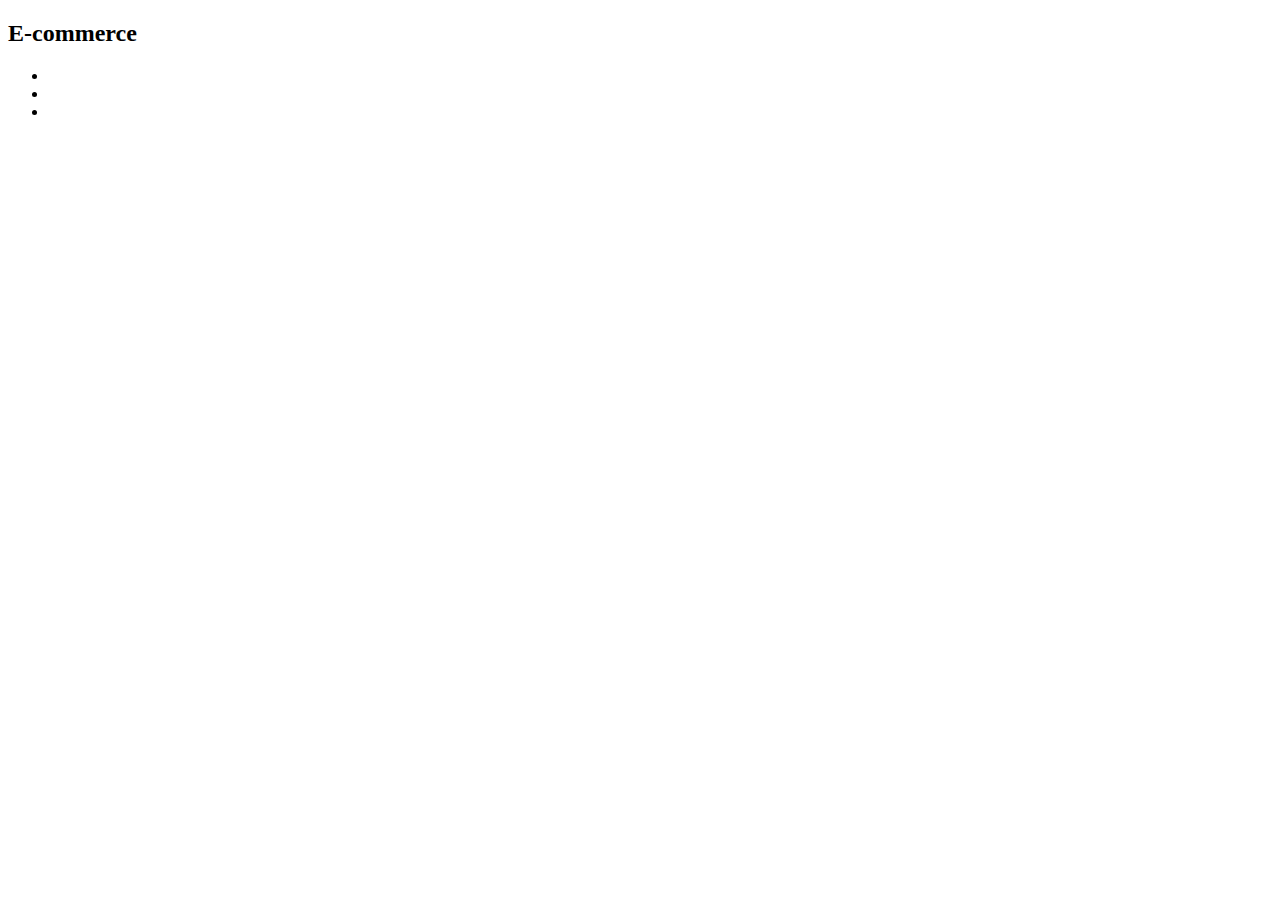
==== Proyecto Final AP/index.html @ 894bb710 "Primer commit del proyecto final, creacion de la estructura de archivos" ====
<!DOCTYPE html>
<html lang="en">
<head>
    <meta charset="UTF-8">
    <meta name="viewport" content="width=device-width, initial-scale=1.0">
    <link rel="stylesheet" href="/estilos/style.css">
    <title>Proyecto Final Tahiel Devoto</title>
</head>
<body>
    <header>
        <h2>E-commerce</h2>
        <nav>
            <ul>
                <li></li>
                <li></li>
                <li></li>
            </ul>
        </nav>
    </header>
</body>
</html>
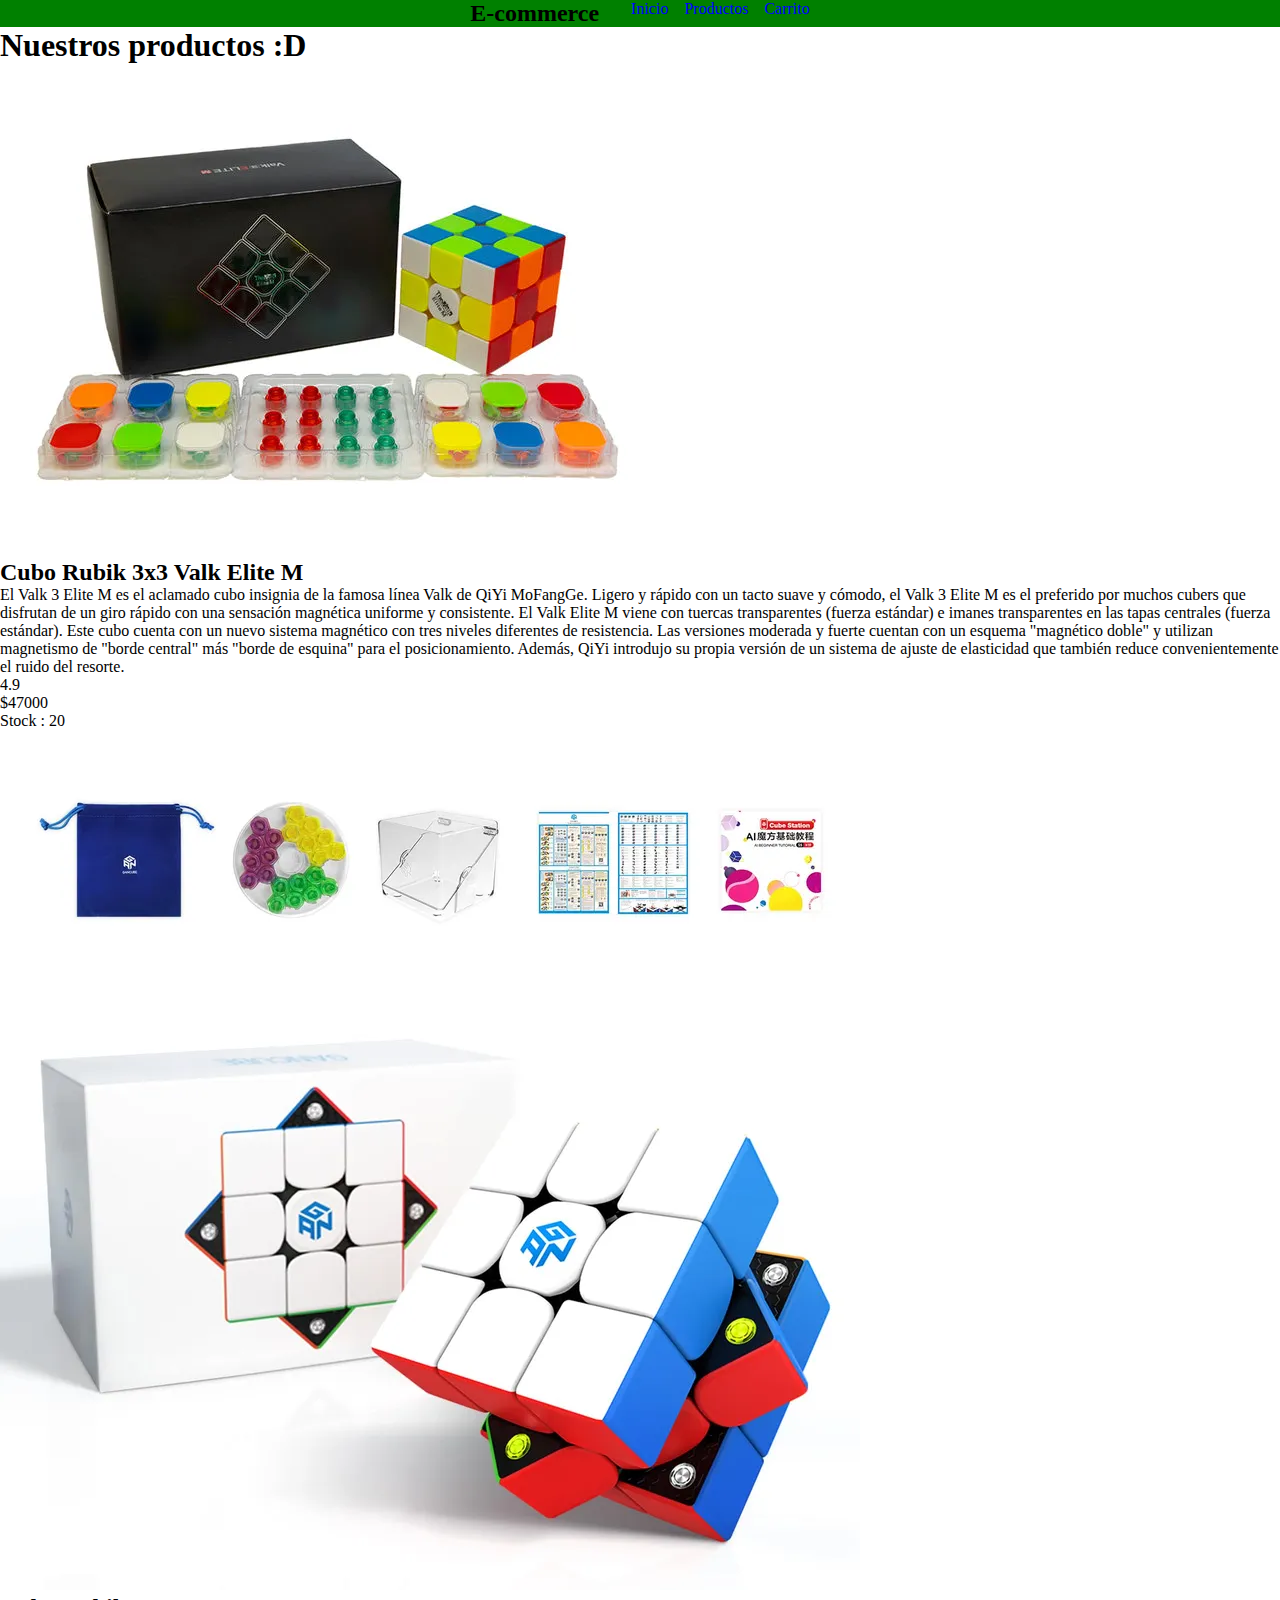
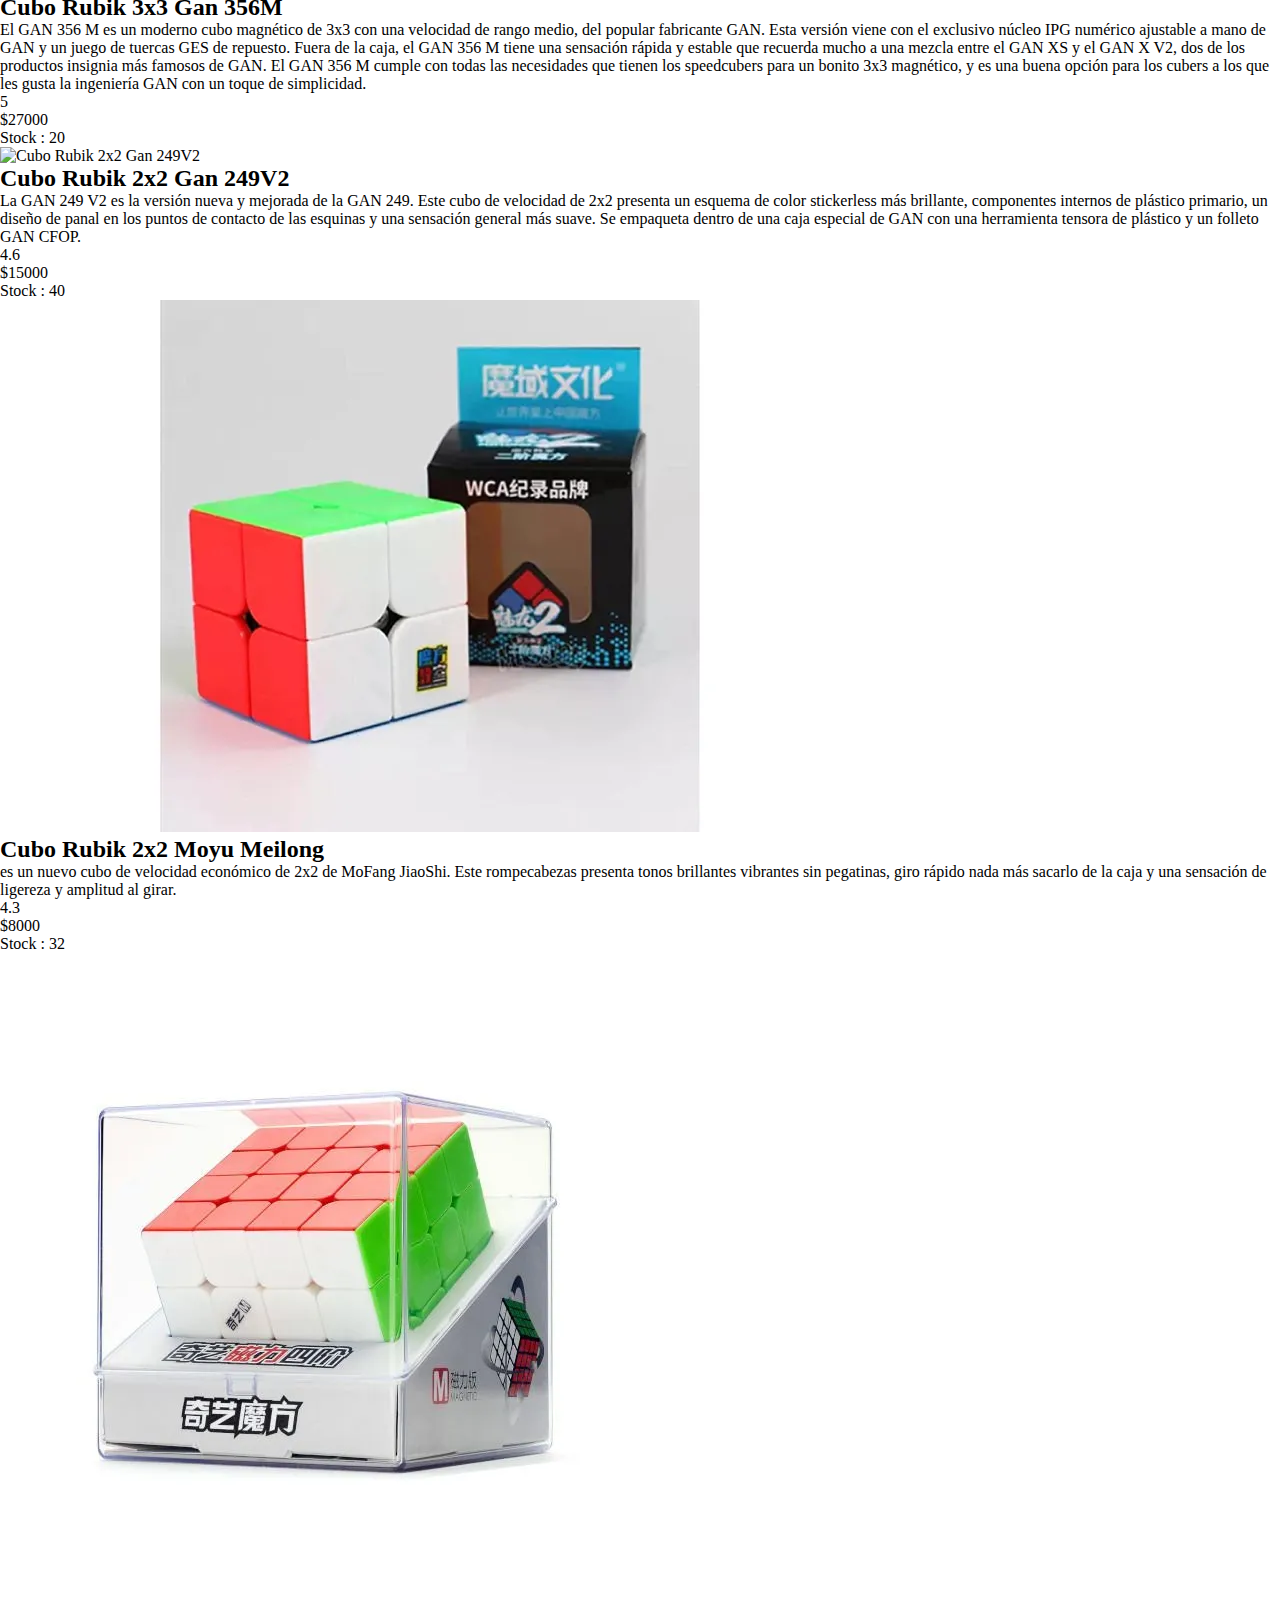
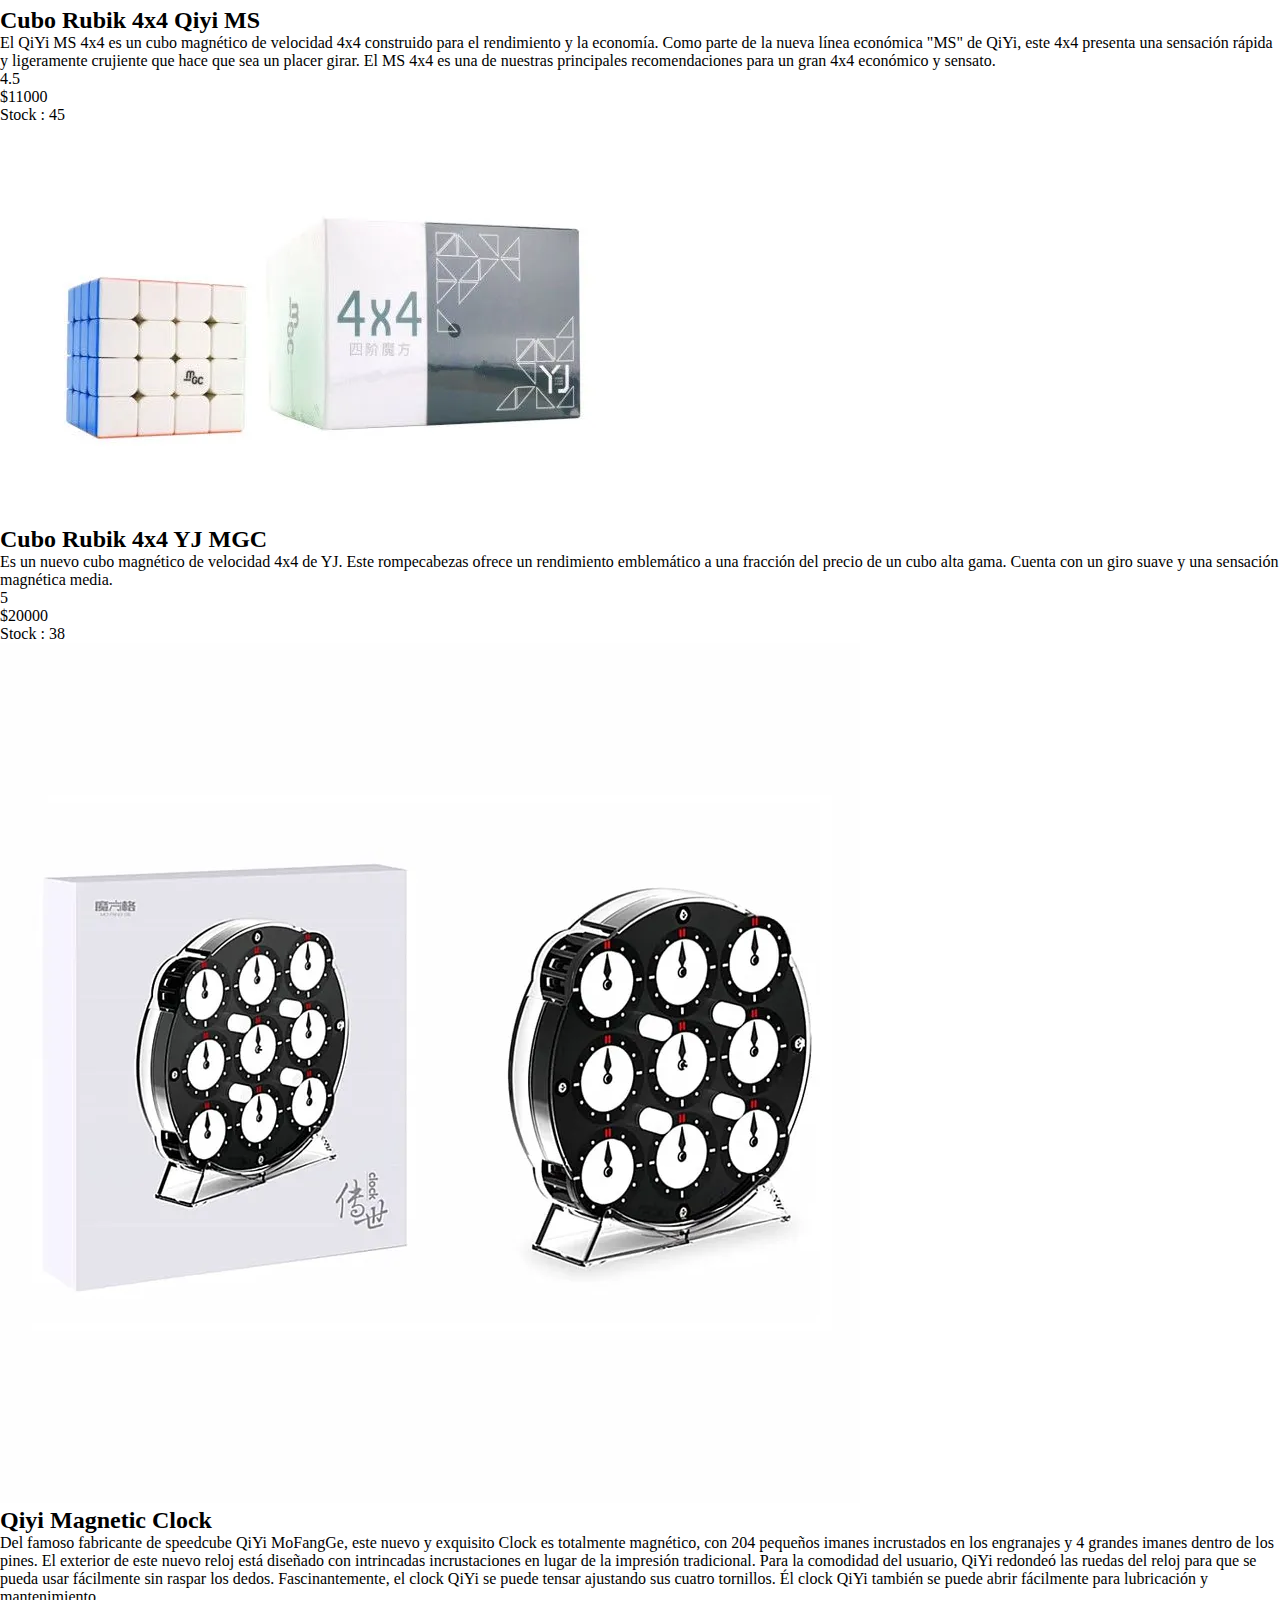
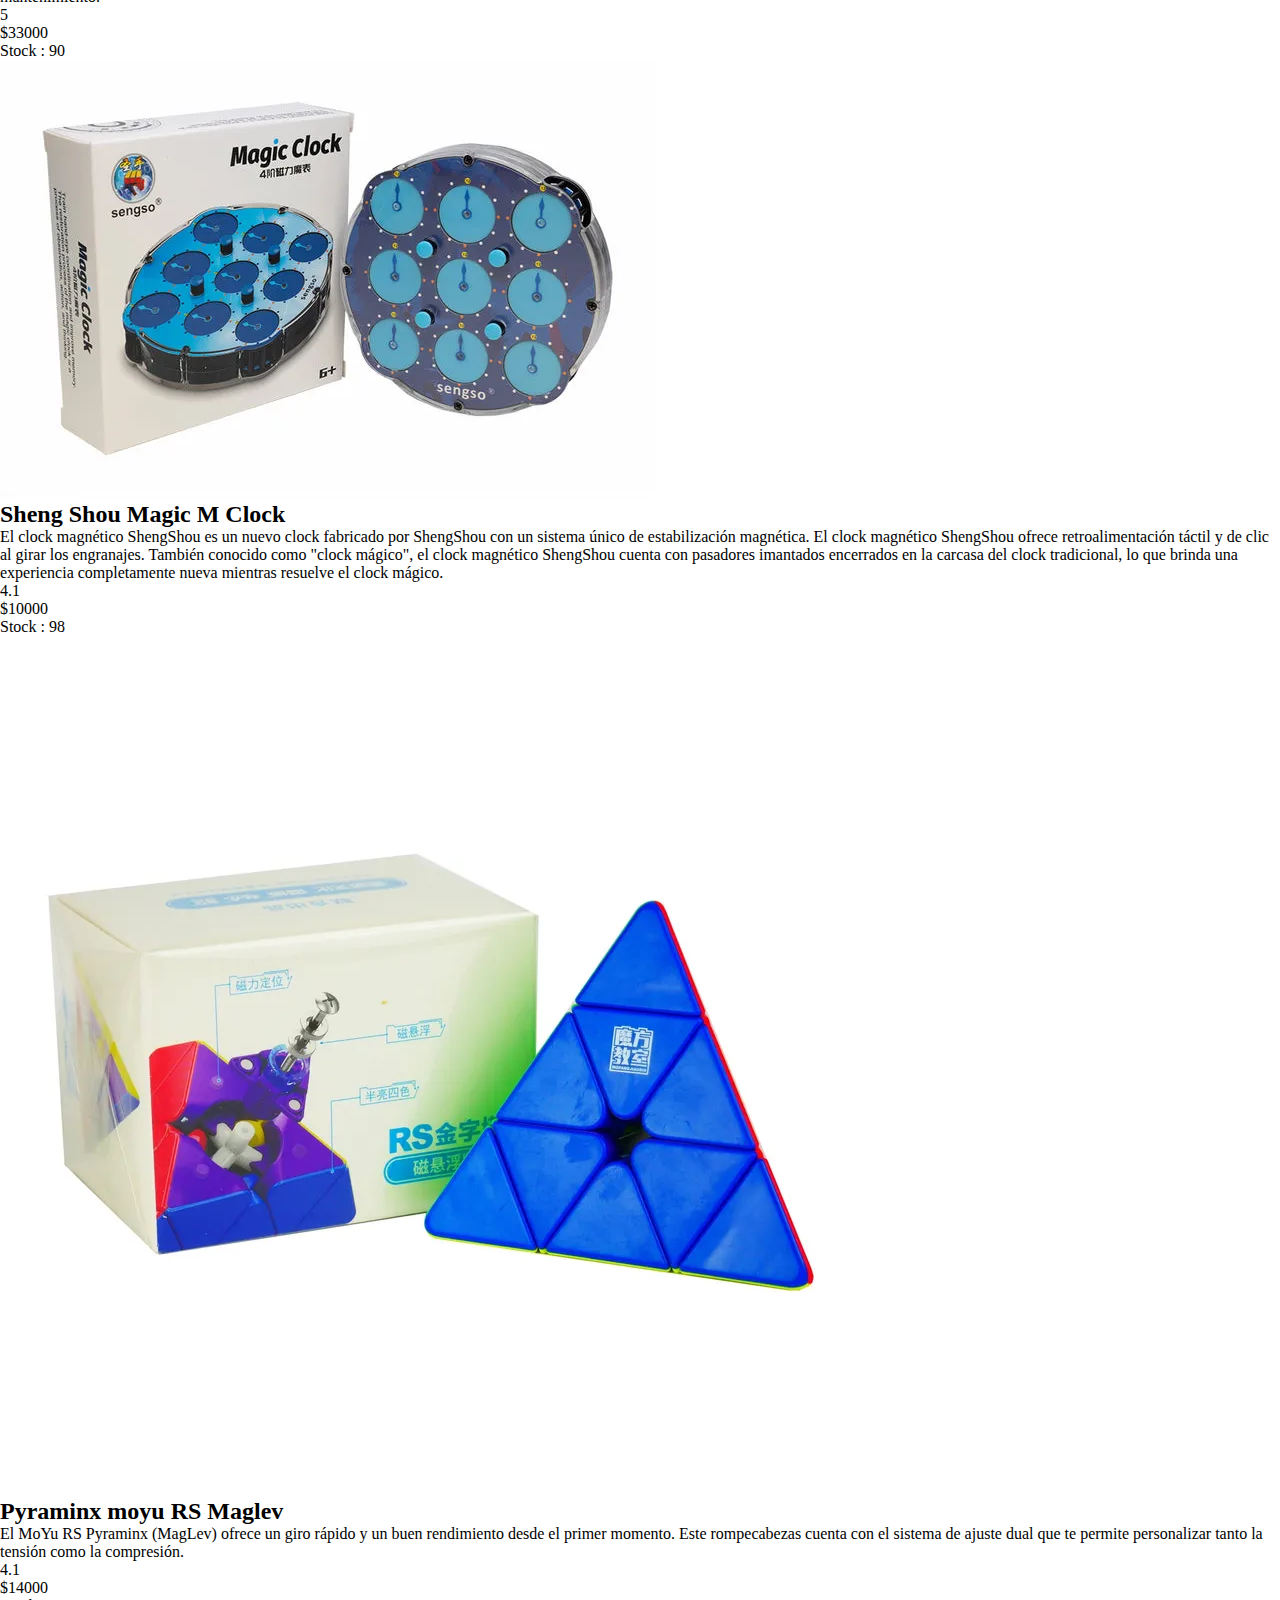
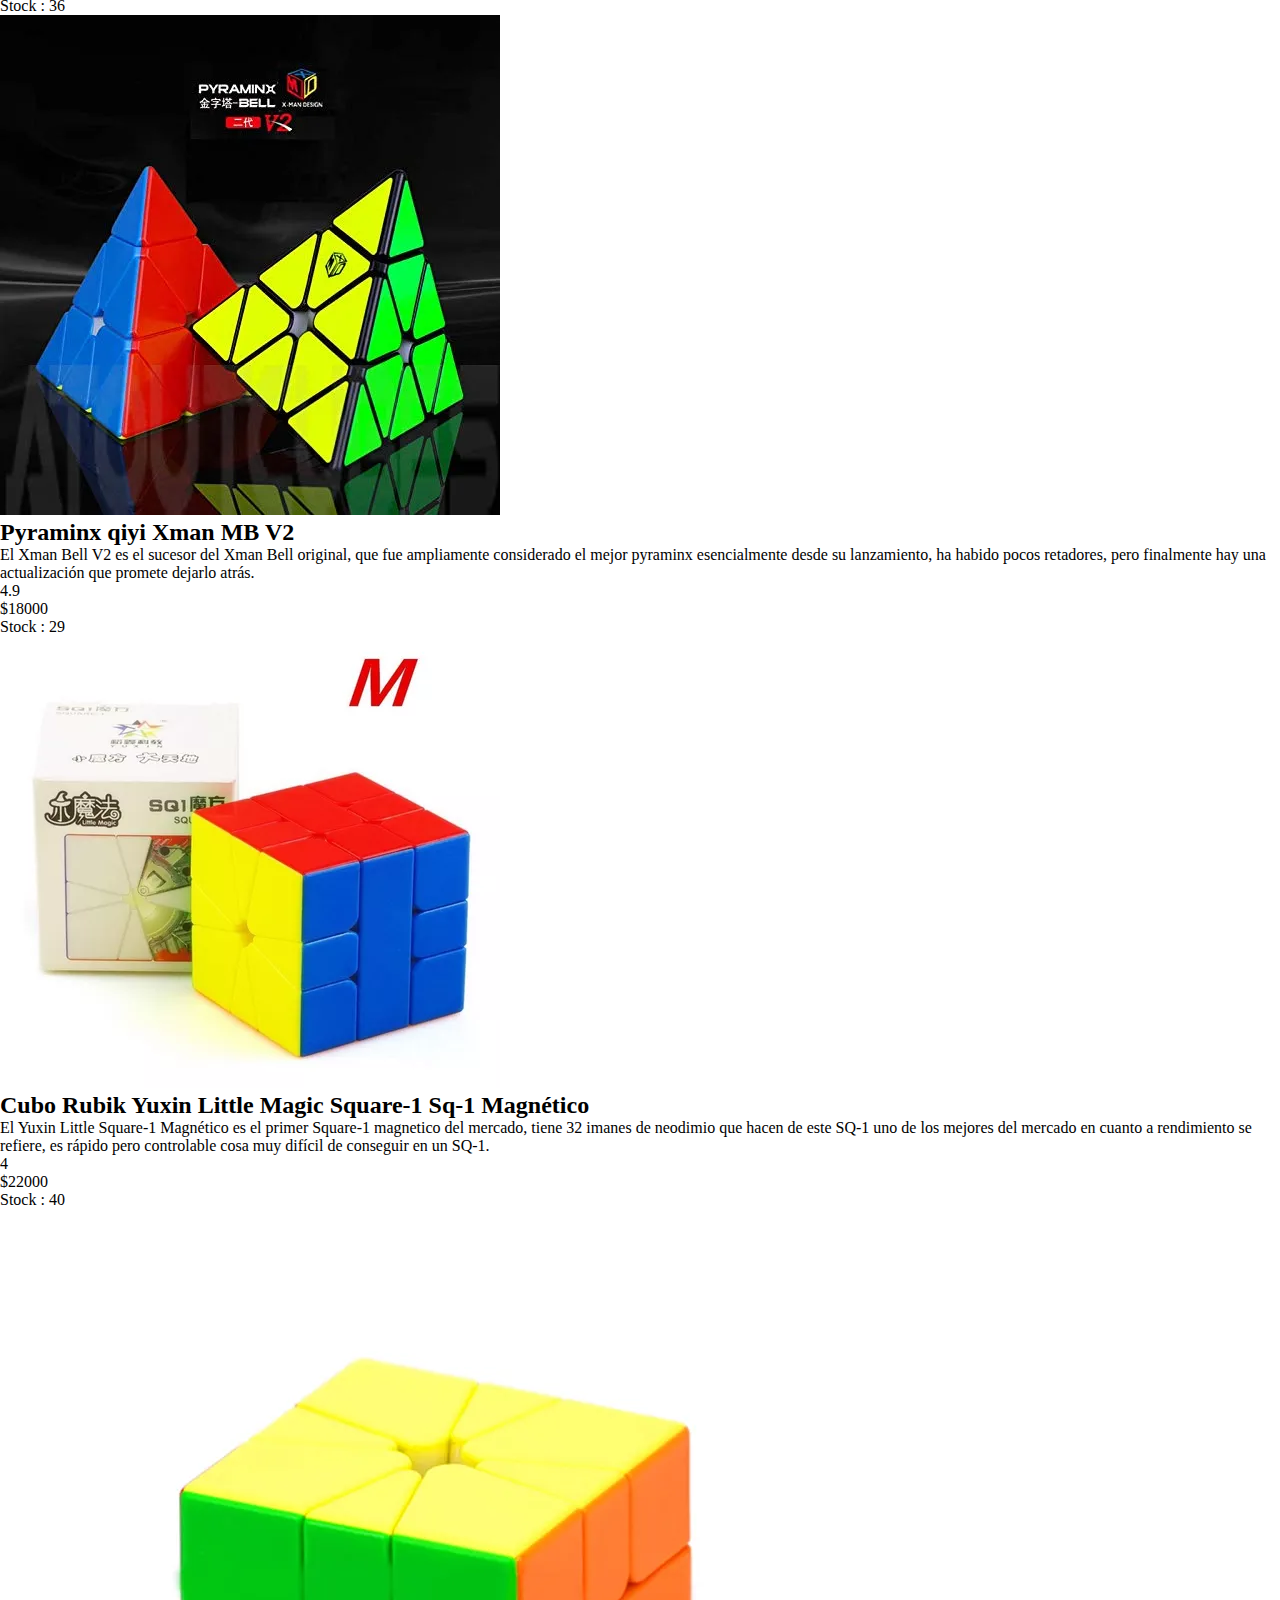
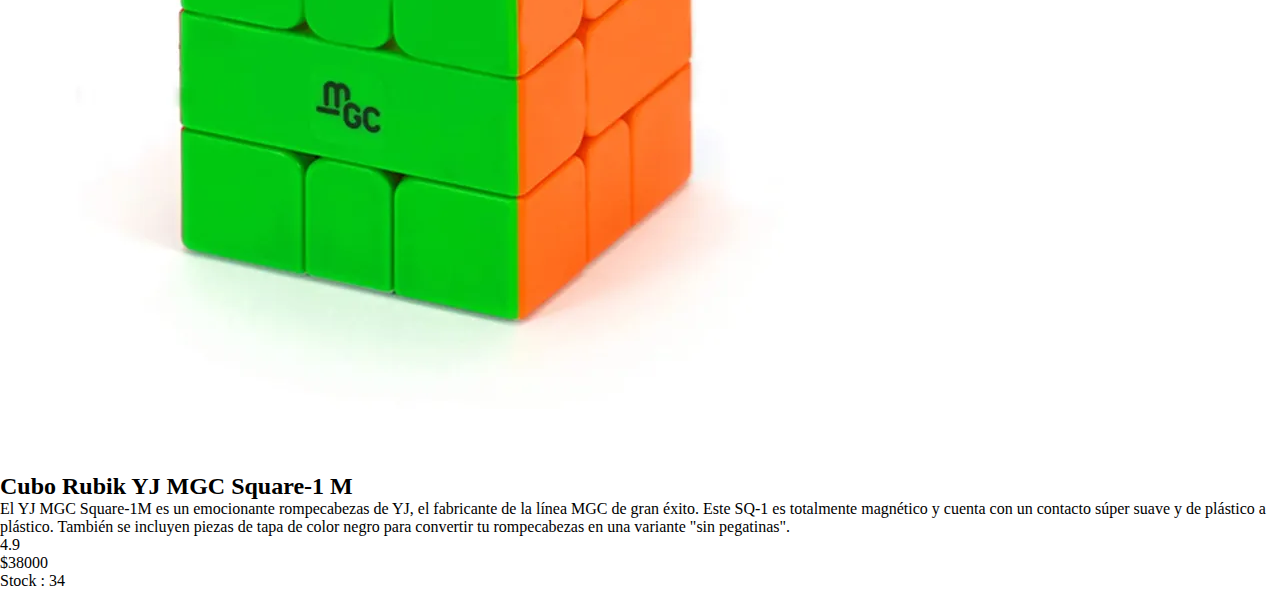
==== commit 34abdd7d: "Creacion del array de objetos productos, mas creacion de las cards con js." ====
--- a/Proyecto Final AP/index.html
+++ b/Proyecto Final AP/index.html
@@ -1,21 +1,31 @@
 <!DOCTYPE html>
 <html lang="en">
+
 <head>
     <meta charset="UTF-8">
     <meta name="viewport" content="width=device-width, initial-scale=1.0">
-    <link rel="stylesheet" href="/estilos/style.css">
+    <link rel="stylesheet" href="./estilos/css/style.css">
     <title>Proyecto Final Tahiel Devoto</title>
 </head>
+
 <body>
-    <header>
-        <h2>E-commerce</h2>
-        <nav>
-            <ul>
-                <li></li>
-                <li></li>
-                <li></li>
-            </ul>
-        </nav>
+    <header class="menu-header">
+        <div class="menu-wrapper">
+            <h2>E-commerce</h2>
+            <nav class="menu">
+                <ul class="menu-list">
+                    <li><a class="menu-links" href="#">Inicio</a></li>
+                    <li><a class="menu-links" href="#">Productos</a></li>
+                    <li><a class="menu-links" href="#">Carrito</a></li>
+                </ul>
+            </nav>
+        </div>
     </header>
+    <main class="main">
+        <h1 class="titulo">Nuestros productos :D</h1>
+
+    </main>
+    <script src="./main.js"></script>
 </body>
+
 </html>--- a/Proyecto Final AP/estilos/css/style.css
+++ b/Proyecto Final AP/estilos/css/style.css
@@ -0,0 +1,30 @@
+*{
+    margin:0;
+    padding:0;
+    box-sizing: border-box;
+}
+.menu-header{
+    background-color: green;
+    /* */
+    max-width: 100vw;
+    position:sticky;
+    top:0;
+}
+.menu-wrapper{
+    display:flex;
+    justify-content:center;
+    flex-wrap: wrap;
+    gap: 2rem; 
+}
+.menu-list{
+    
+    /* min-width: 100%; */
+    list-style: none;
+    display:flex;
+    justify-content: space-evenly;
+    gap:1rem;
+}
+.menu-links{
+    text-decoration: none;
+    color:blue;
+}